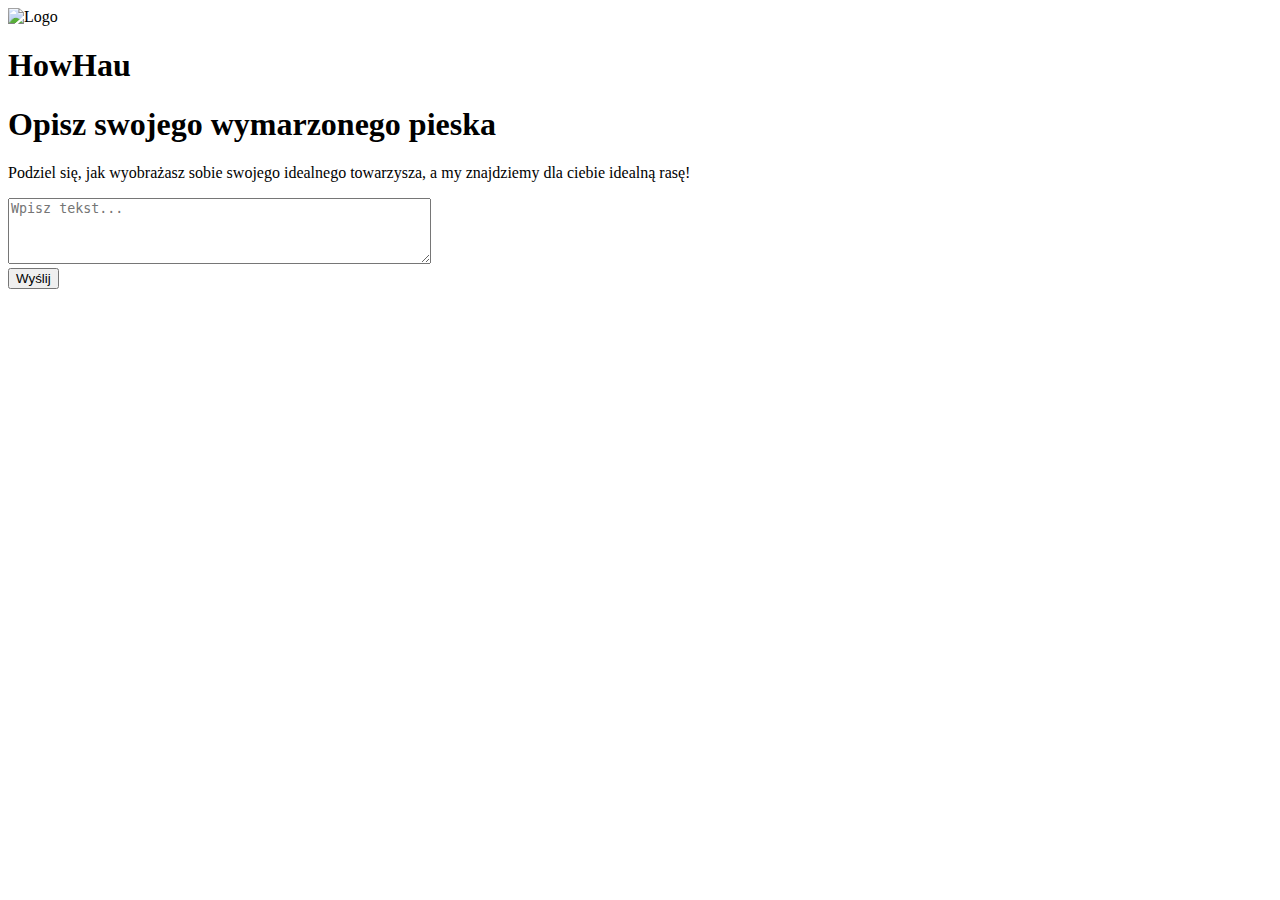
==== src/templates/index.html @ 5322c8a6 "added css and file organisation" ====
<!DOCTYPE html>
<html lang="en">
<head>
    <meta charset="UTF-8">
    <meta name="viewport" content="width=device-width, initial-scale=1.0">
    <link rel="stylesheet" href="/static/styles.css">
    <title>HowHau</title>
</head>
<body>
    <header>
        <img src="/static/logo.png" alt="Logo">
        <h1>HowHau</h1>
    </header>

    <main>
        <section class="intro">
            <h1>Opisz swojego wymarzonego pieska</h1>
            <p>Podziel się, jak wyobrażasz sobie swojego idealnego towarzysza, a my znajdziemy dla ciebie idealną rasę!</p>
        </section>
        <form id="textForm">
            <textarea id="textInput" rows="4" cols="50" placeholder="Wpisz tekst..."></textarea>
            <br>
            <button type="submit">Wyślij</button>
        </form>

        <p id="result"></p>
    </main>

    <script>
        document.getElementById('textForm').addEventListener('submit', async (e) => {
            e.preventDefault();
            const text = document.getElementById('textInput').value;

            const response = await fetch('/classify', {
                method: 'POST',
                headers: {
                    'Content-Type': 'application/json',
                },
                body: JSON.stringify({ text }),
            });

            const data = await response.json();
            document.getElementById('result').innerText = `Twój wymarzony pies to ${data.class}!`;
        });
    </script>
</body>
</html>
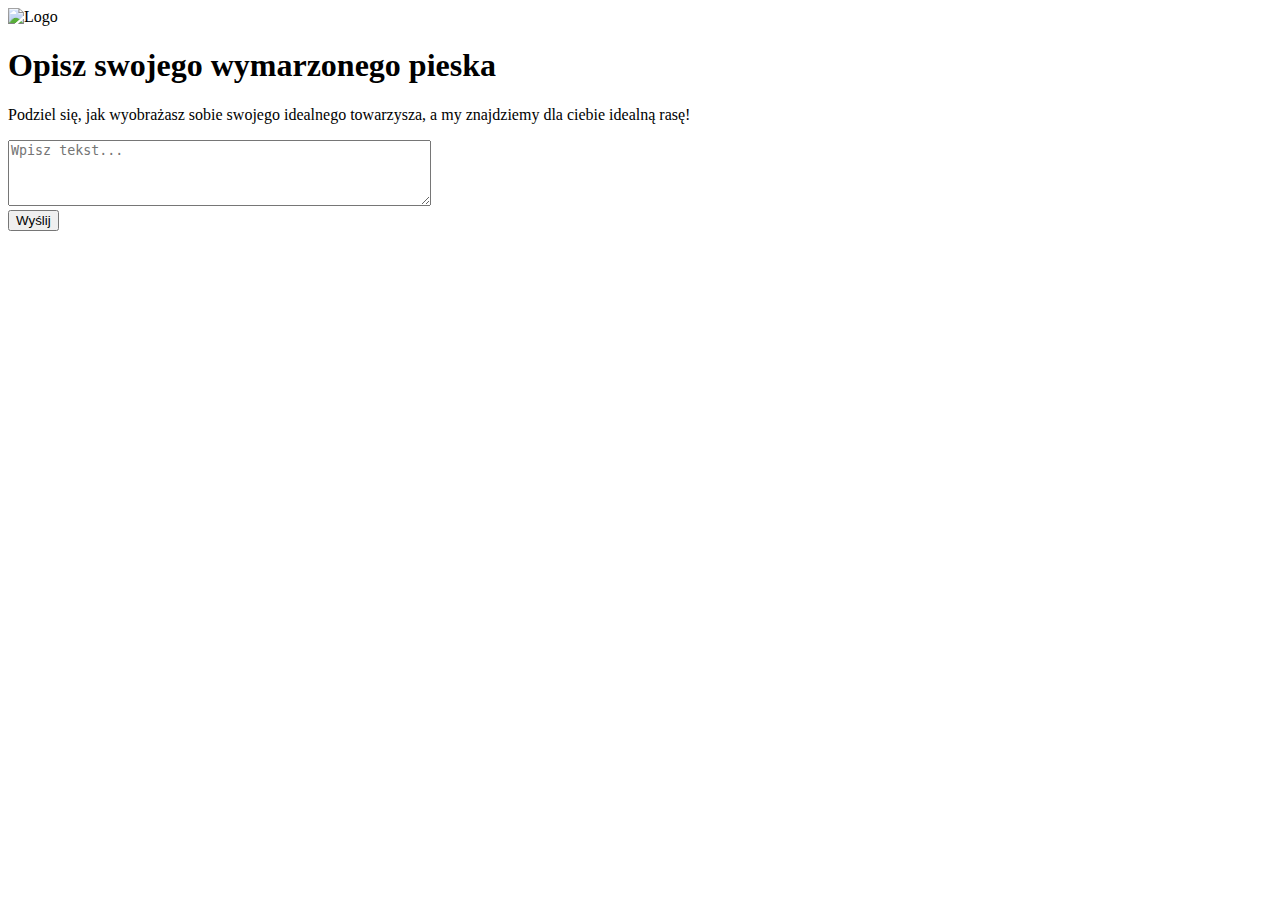
==== commit 704e8c2a: "More data from chatgpt" ====
--- a/src/templates/index.html
+++ b/src/templates/index.html
@@ -9,7 +9,6 @@
 <body>
     <header>
         <img src="/static/logo.png" alt="Logo">
-        <h1>HowHau</h1>
     </header>
 
     <main>
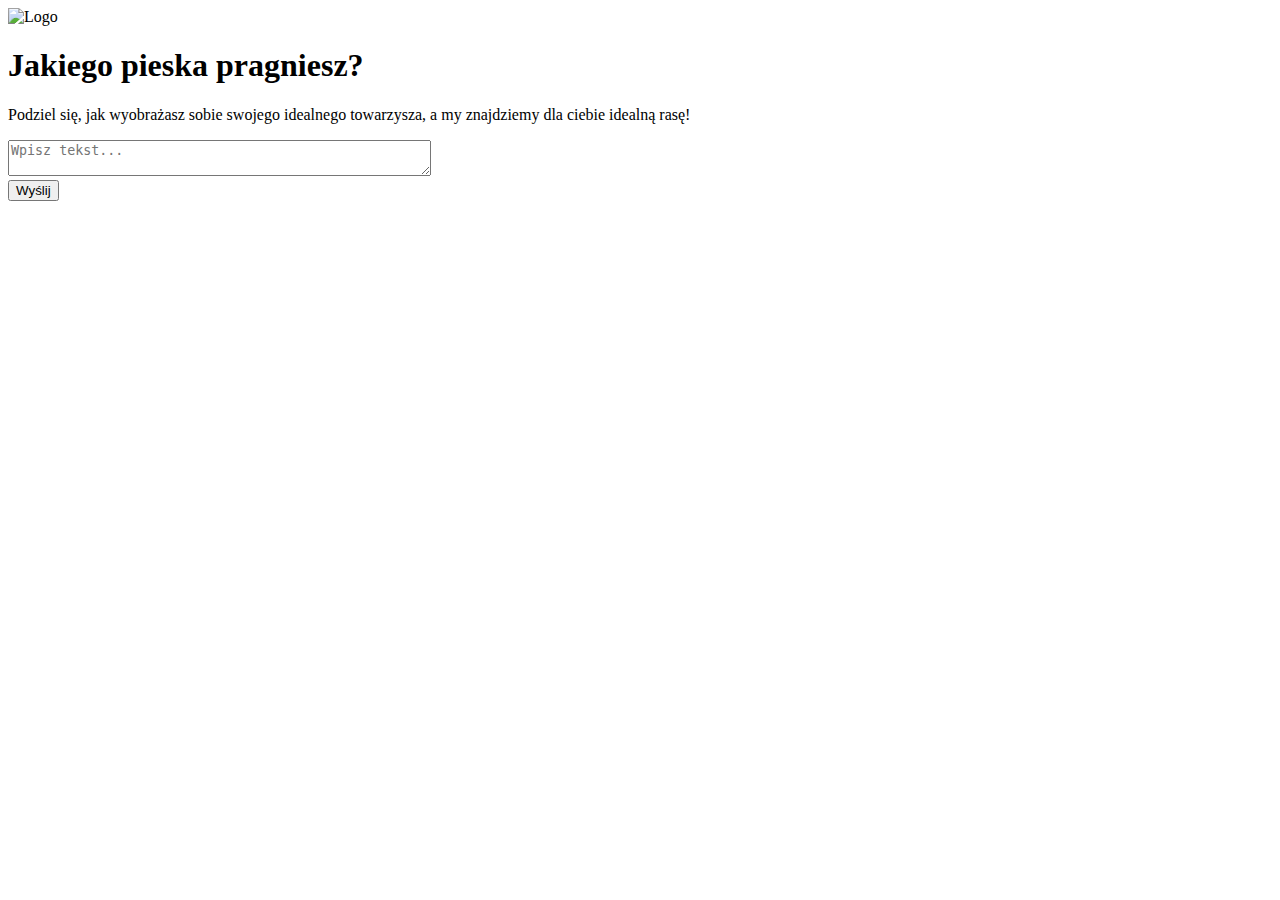
==== commit 4b565dda: "images of dogs are now visible after classyfication" ====
--- a/src/templates/index.html
+++ b/src/templates/index.html
@@ -9,20 +9,22 @@
 <body>
     <header>
         <img src="/static/logo.png" alt="Logo">
+
     </header>
 
     <main>
         <section class="intro">
-            <h1>Opisz swojego wymarzonego pieska</h1>
+            <h1>Jakiego pieska pragniesz?</h1>
             <p>Podziel się, jak wyobrażasz sobie swojego idealnego towarzysza, a my znajdziemy dla ciebie idealną rasę!</p>
         </section>
         <form id="textForm">
-            <textarea id="textInput" rows="4" cols="50" placeholder="Wpisz tekst..."></textarea>
+            <textarea id="textInput" rows="2" cols="50" placeholder="Wpisz tekst..."></textarea>
             <br>
             <button type="submit">Wyślij</button>
         </form>
 
-        <p id="result"></p>
+        <h1 id="result"></h1>
+        <div id="dogImages"></div>
     </main>
 
     <script>
@@ -40,6 +42,27 @@
 
             const data = await response.json();
             document.getElementById('result').innerText = `Twój wymarzony pies to ${data.class}!`;
+
+            
+            const breed = data.eng_name;
+            const imageResponse = await fetch(`https://dog.ceo/api/breed/${breed}/images`);
+            const imageData = await imageResponse.json();
+
+            const imagesContainer = document.getElementById('dogImages');
+            imagesContainer.innerHTML = ''; 
+            if (imageData.status === 'success') {
+                imageData.message.slice(0,1).forEach((imageUrl) => { 
+                    const img = document.createElement('img');
+                    img.src = imageUrl;
+                    img.alt = `Zdjęcie psa rasy ${breed}`;
+                    img.style.width = '200px';
+                    img.style.margin = '10px';
+                    img.style.borderRadius = '20%';
+                    imagesContainer.appendChild(img);
+                });
+            } else {
+                imagesContainer.innerText = 'Nie udało się pobrać zdjęć.';
+            }
         });
     </script>
 </body>
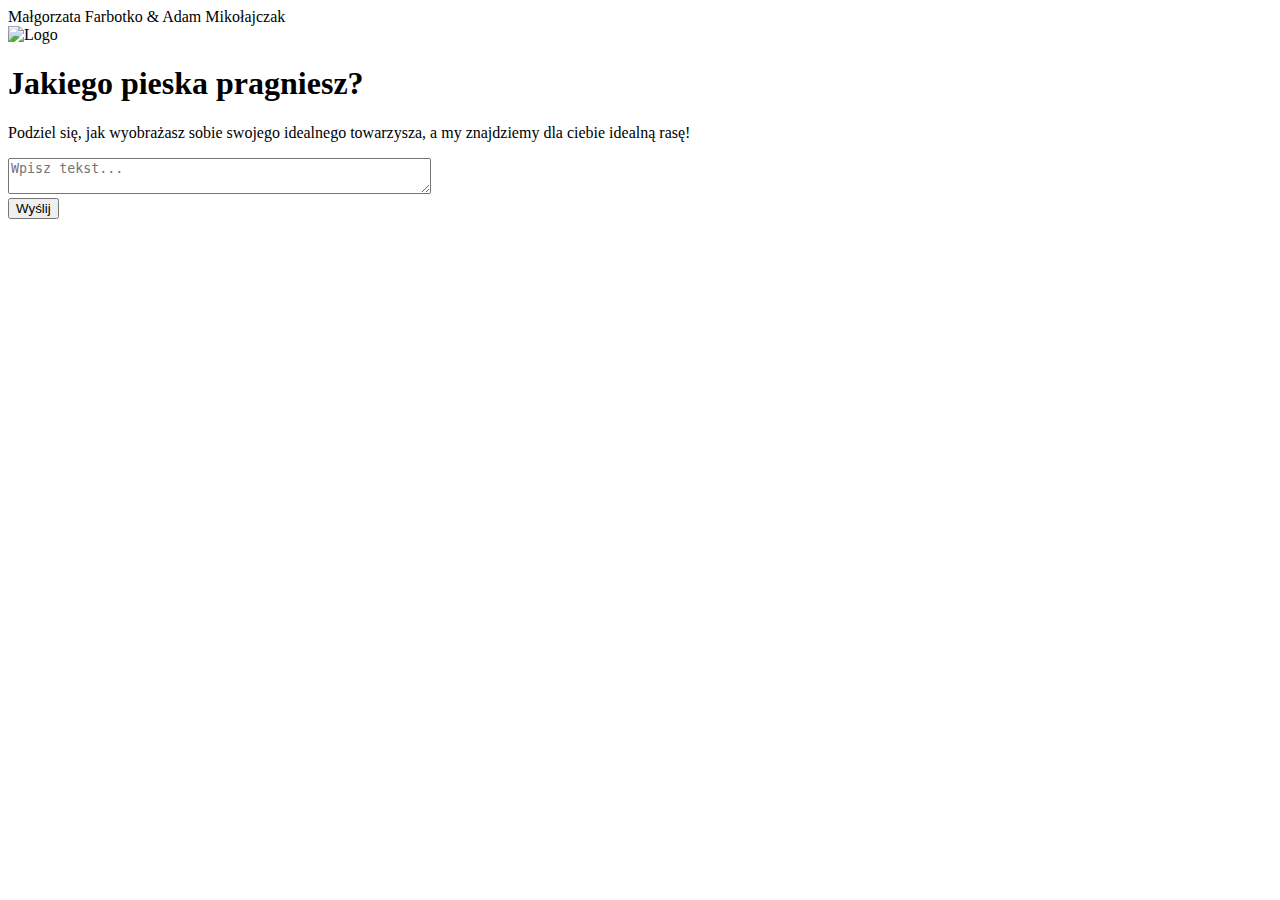
==== commit f3d201f0: "more data, a little css fixes" ====
--- a/src/templates/index.html
+++ b/src/templates/index.html
@@ -7,9 +7,11 @@
     <title>HowHau</title>
 </head>
 <body>
+    <footer>
+        Małgorzata Farbotko & Adam Mikołajczak
+    </footer>
     <header>
         <img src="/static/logo.png" alt="Logo">
-
     </header>
 
     <main>
@@ -56,8 +58,9 @@
                     img.src = imageUrl;
                     img.alt = `Zdjęcie psa rasy ${breed}`;
                     img.style.width = '200px';
-                    img.style.margin = '10px';
-                    img.style.borderRadius = '20%';
+                    img.style.borderRadius = '12px'; 
+                    img.style.boxShadow = '0 4px 8px rgba(0, 0, 0, 0.1)';
+                    img.style.filter = 'hue-rotate(30deg)'; 
                     imagesContainer.appendChild(img);
                 });
             } else {
